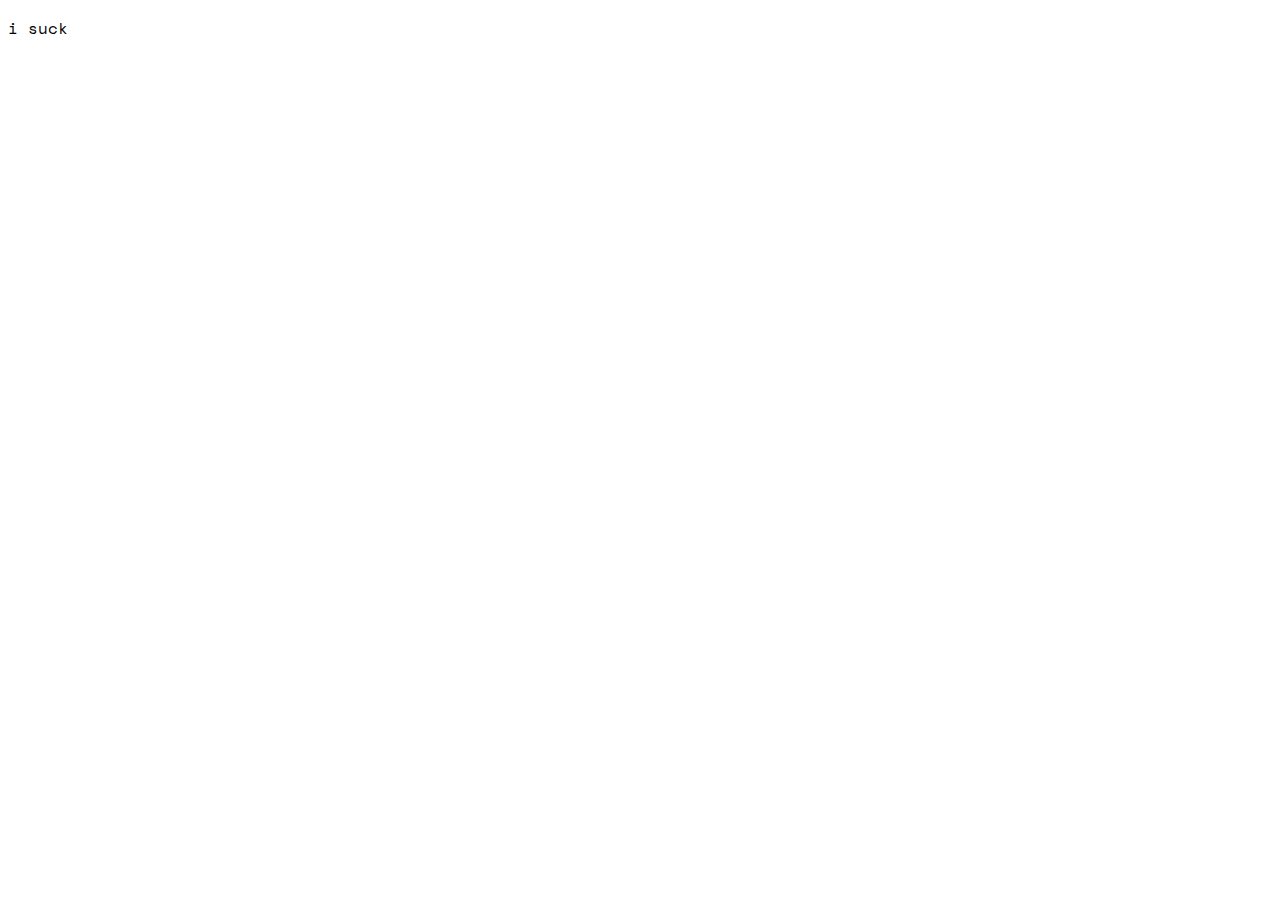
==== game/index.html @ 04eada9e "Basic Framework" ====
<!DOCTYPE html>
<html lang="en">
<head>
    <title>ITT - Loading</title>
    <meta charset="UTF-8">
    <meta http-equiv="refresh" content="0, URL=menu.html">
    <link rel="stylesheet" href="../stylesheets/game.css"
</head>
<body>
    <p>If you're not automatically redirected, click <a href="menu.html">this link</a>.</p>
</body>
</html>
---- stylesheets/game.css ----
@import url('https://fonts.googleapis.com/css2?family=Space+Mono:ital,wght@0,400;0,700;1,400;1,700&display=swap');

html {
    font-family: 'Space Mono', monospace, sans-serif;
}

.bold {
    font-weight: 800;
}
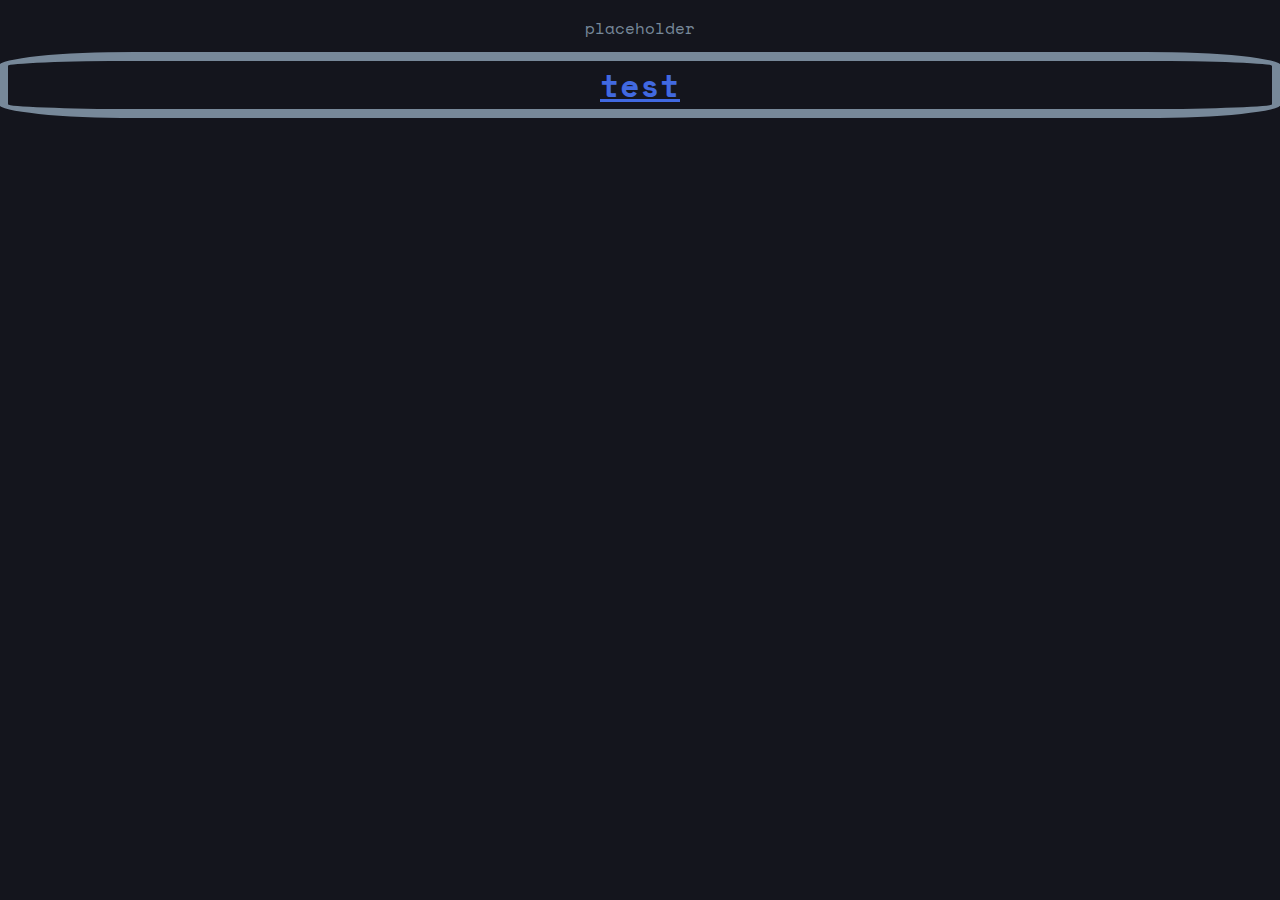
==== commit 165d04ce: "Added basic CSS framework" ====
--- a/game/index.html
+++ b/game/index.html
@@ -4,9 +4,10 @@
     <title>ITT - Loading</title>
     <meta charset="UTF-8">
     <meta http-equiv="refresh" content="0, URL=menu.html">
-    <link rel="stylesheet" href="../stylesheets/game.css"
+    <link rel="stylesheet" href="../stylesheets/game.css">
 </head>
 <body>
-    <p>If you're not automatically redirected, click <a href="menu.html">this link</a>.</p>
+    <h1 class="bold center">Loading...</h1>
+    <p class="center">If you're not automatically redirected, click <a href="menu.html">this link</a>.</p>
 </body>
 </html>--- a/stylesheets/game.css
+++ b/stylesheets/game.css
@@ -2,8 +2,39 @@
 
 html {
     font-family: 'Space Mono', monospace, sans-serif;
+    background-color: rgb(20, 21, 29);
+    color: lightslategrey;
+    text-align: center;
+}
+
+a {
+    color: royalBlue;
+}
+
+a:visited {
+    color: rebeccaPurple;
+}
+
+a:hover {
+    color: slateBlue;
 }
 
 .bold {
     font-weight: 800;
+}
+
+.lightBox {
+    outline-color: lightslategray;
+    outline-style: solid;
+    outline-width: 0.3em;
+    border-radius: 10%;
+}
+
+/* do NOT, under ANY CIRCUMSTANCES, rename this to .heavyBox */
+
+.darkBox {
+    outline-color: lightslategray;
+    outline-style: solid;
+    outline-width: 0.5em;
+    border-radius: 10%;
 }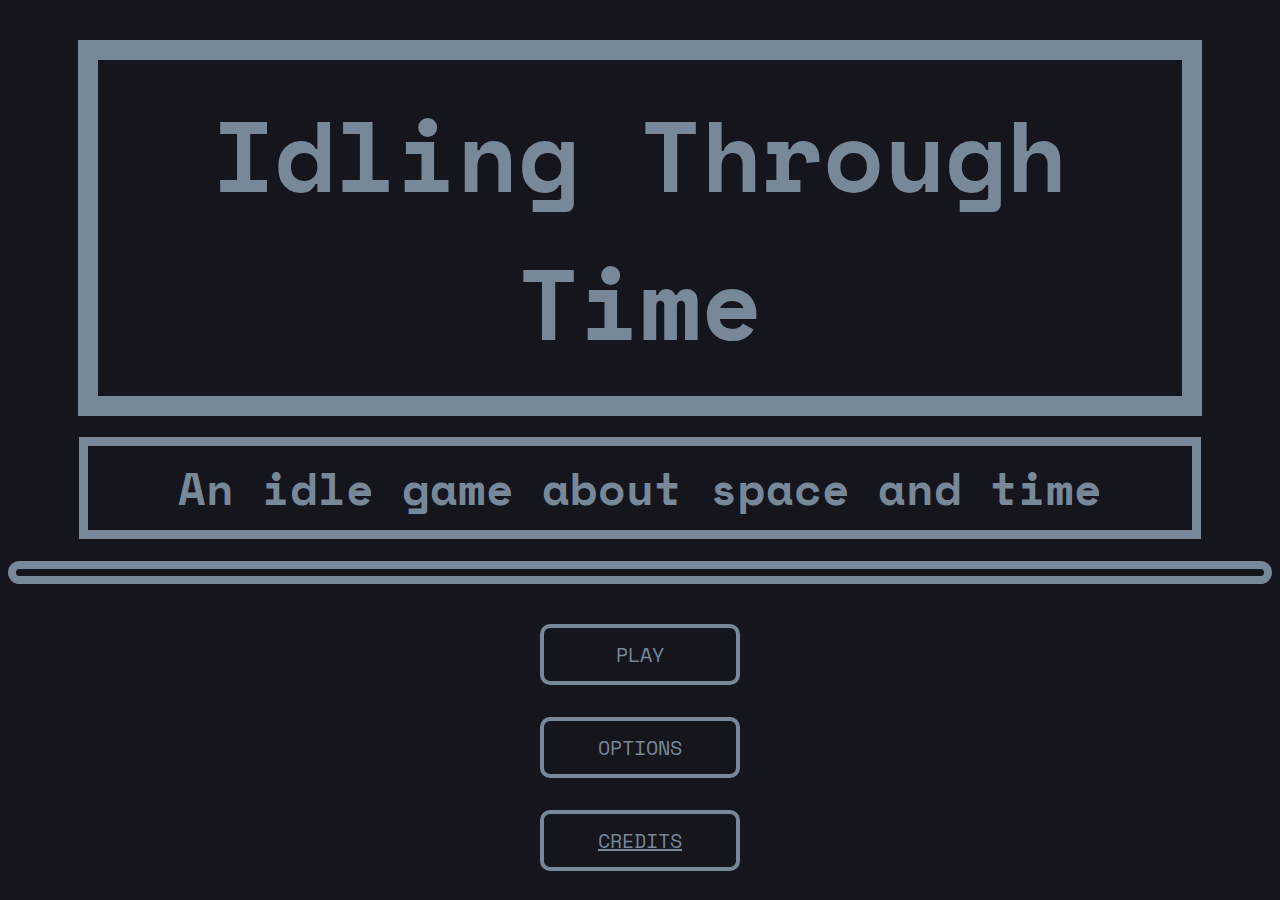
==== commit 58be7863: "Lay down more CSS framework and credits" ====
--- a/game/index.html
+++ b/game/index.html
@@ -1,13 +1,13 @@
 <!DOCTYPE html>
 <html lang="en">
-<head>
-    <title>ITT - Loading</title>
-    <meta charset="UTF-8">
-    <meta http-equiv="refresh" content="0, URL=menu.html">
-    <link rel="stylesheet" href="../stylesheets/game.css">
-</head>
-<body>
-    <h1 class="bold center">Loading...</h1>
-    <p class="center">If you're not automatically redirected, click <a href="menu.html">this link</a>.</p>
-</body>
+    <head>
+        <title>ITT - Loading</title>
+        <meta charset="UTF-8">
+        <meta http-equiv="refresh" content="0, URL=menu.html">
+        <link rel="stylesheet" href="../stylesheets/game.css">
+    </head>
+    <body>
+       <h1 class="bold center">Loading...</h1>
+       <p class="center">If you're not automatically redirected, click <a href="menu.html">this link</a>.</p>
+    </body>
 </html>--- a/stylesheets/game.css
+++ b/stylesheets/game.css
@@ -1,6 +1,13 @@
 @import url('https://fonts.googleapis.com/css2?family=Space+Mono:ital,wght@0,400;0,700;1,400;1,700&display=swap');
 
 html {
+    font-family: 'Space Mono', monospace, sans-serif;
+    background-color: rgb(20, 21, 29);
+    color: lightslategrey;
+    text-align: center;
+}
+
+button {
     font-family: 'Space Mono', monospace, sans-serif;
     background-color: rgb(20, 21, 29);
     color: lightslategrey;
@@ -24,17 +31,65 @@
 }
 
 .lightBox {
-    outline-color: lightslategray;
-    outline-style: solid;
-    outline-width: 0.3em;
-    border-radius: 10%;
+    border: 0.2em solid lightslategray;
+    border-radius: 1em;
+    padding: 0.2em;
 }
 
-/* do NOT, under ANY CIRCUMSTANCES, rename this to .heavyBox */
+.darkBox {
+    border: 0.5em solid lightslategray;
+    border-radius: 1em;
+    padding: 0.2em;
+}
 
-.darkBox {
-    outline-color: lightslategray;
-    outline-style: solid;
-    outline-width: 0.5em;
-    border-radius: 10%;
+.fillBox {
+    background-color: lightslategray;
+    border: 0.5em solid lightslategray;
+    border-radius: 1em;
+    padding: 0.2em;
+}
+
+.line {
+    height: 1px;
+    border: 0.5em solid lightslategray;
+    border-radius: 1em;
+    padding: 0.2em;
+}
+
+.sharp {
+    border-radius: 0px;
+}
+
+.lessSharp {
+    border-radius: 0.5em;
+}
+
+.title {
+    font-size: 100px;
+    margin: 0.4em 0.7em;
+    margin-bottom: 0em;
+}
+
+.subtitle {
+    font-size: 45px;
+    margin: 0.2em 1.57em;
+}
+
+.menuButton {
+    margin: 0.8em;
+    padding: 0.6em 1em;
+    font-size: 20px;
+    width: 10em;
+}
+
+.normal {
+    color: lightslategray;
+}
+
+.normal:visited {
+    color: lightslategray;
+}
+
+.normal:hover {
+    color: lightslategray;
 }